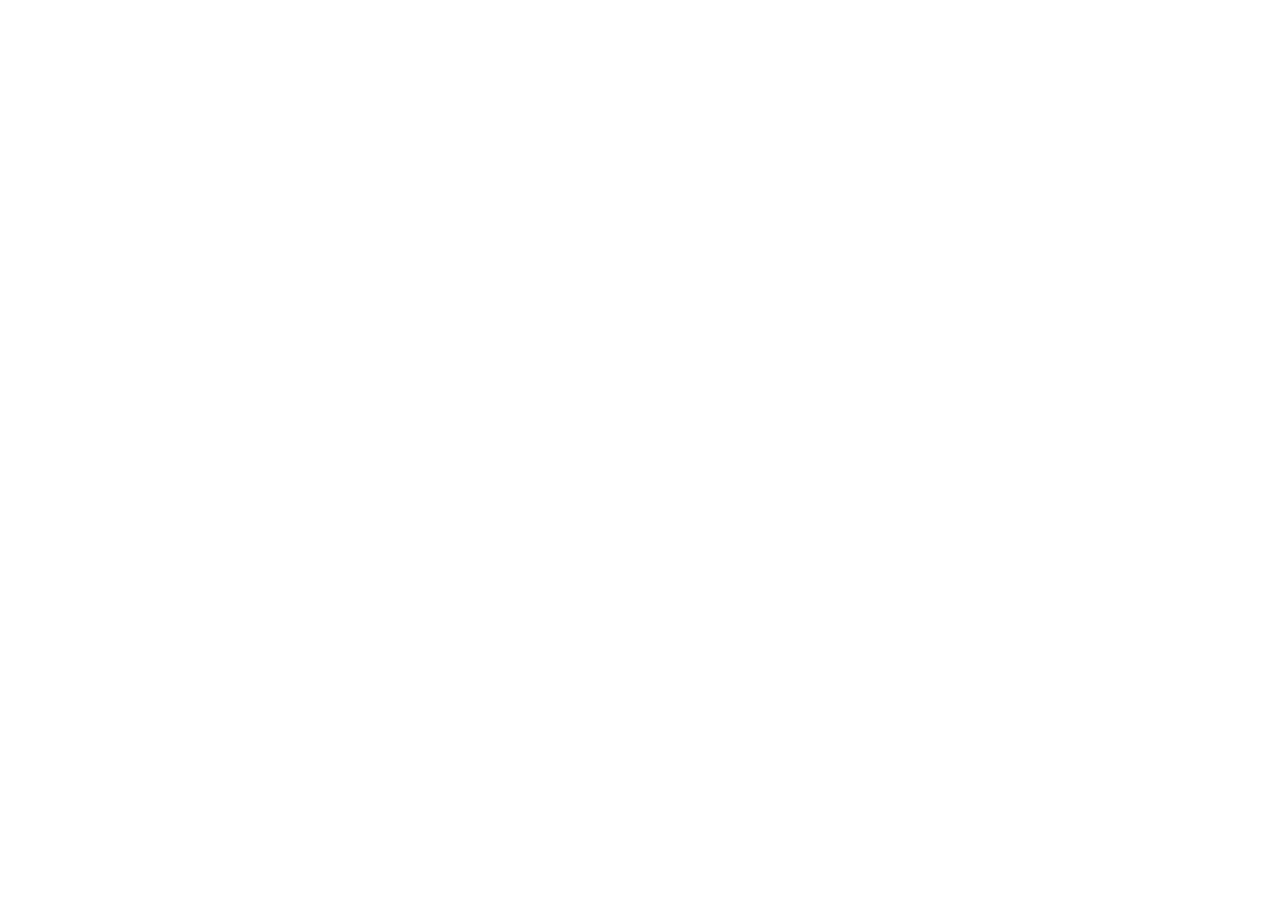
==== index.html @ 0cf8a785 "web completa con menu y carrusel" ====
<!DOCTYPE html>
<html lang="es">

<head>
    <meta charset="UTF-8">
    <title>Mi Negocio</title>
    <link rel="stylesheet" href="/css/styles.css">
</head>

<body>

    <div id="nav"></div>

    <div id="app"></div>

    <div id="footer"></div>

    <script src="/js/app.js"></script>
</body>

</html>
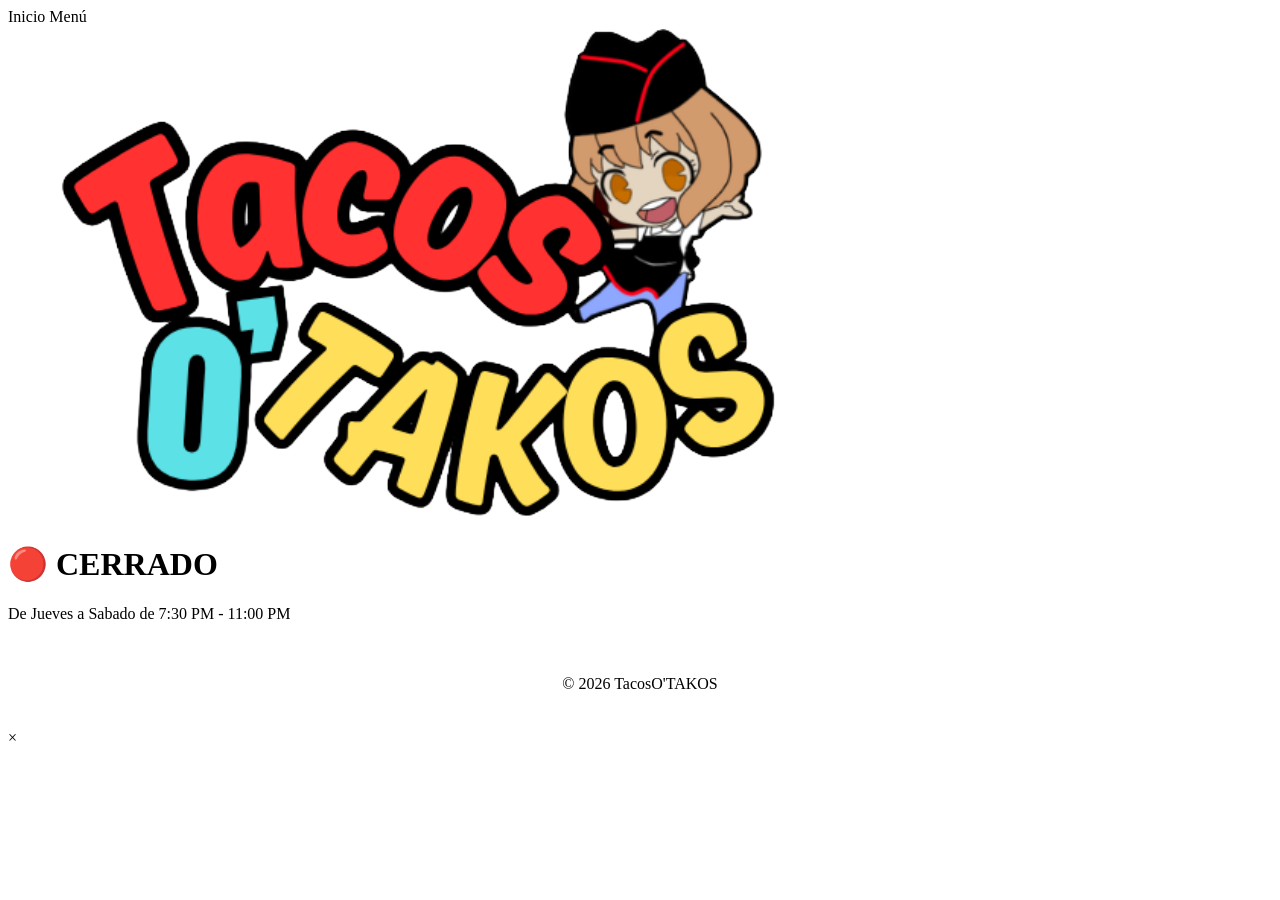
==== commit 6f25d1ec: "web completa" ====
--- a/index.html
+++ b/index.html
@@ -1,21 +1,23 @@
 <!DOCTYPE html>
 <html lang="es">
-
 <head>
-    <meta charset="UTF-8">
-    <title>Mi Negocio</title>
-    <link rel="stylesheet" href="/css/styles.css">
+  <meta charset="UTF-8">
+  <meta name="viewport" content="width=device-width, initial-scale=1.0">
+  <title>TacosOTAKOS</title>
+  <link rel="stylesheet" href="css/styles.css">
 </head>
-
 <body>
 
-    <div id="nav"></div>
+<div id="nav"></div>
+<div id="app"></div>
+<div id="footer"></div>
 
-    <div id="app"></div>
+<!-- Modal -->
+<div id="modal" class="modal">
+  <span onclick="cerrarModal()" class="cerrar">&times;</span>
+  <img id="modal-img">
+</div>
 
-    <div id="footer"></div>
-
-    <script src="/js/app.js"></script>
+<script src="js/app.js"></script>
 </body>
-
 </html>
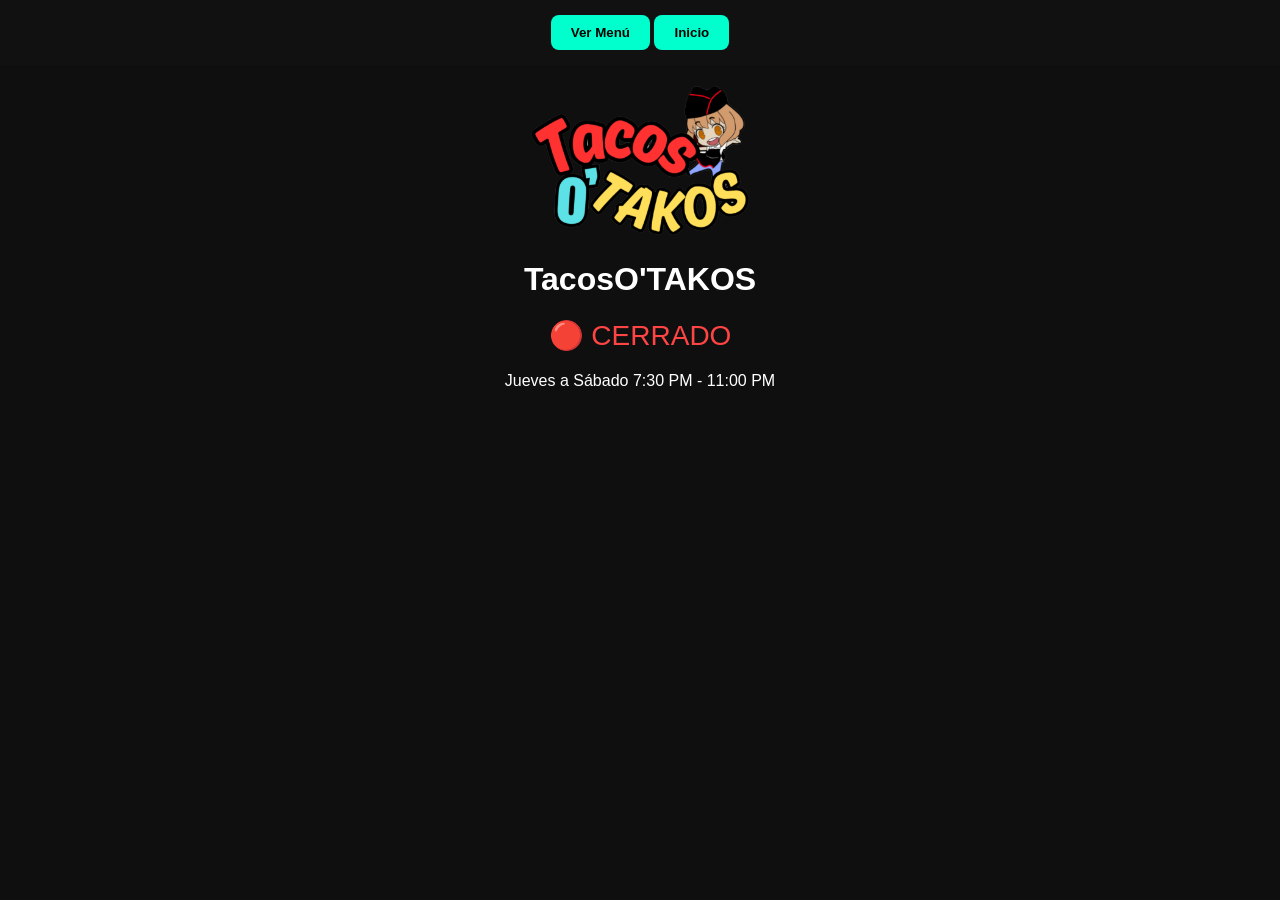
==== commit 13520d45: "reset limpio" ====
--- a/index.html
+++ b/index.html
@@ -1,23 +1,179 @@
 <!DOCTYPE html>
 <html lang="es">
 <head>
-  <meta charset="UTF-8">
-  <meta name="viewport" content="width=device-width, initial-scale=1.0">
-  <title>TacosOTAKOS</title>
-  <link rel="stylesheet" href="css/styles.css">
+<meta charset="UTF-8">
+<meta name="viewport" content="width=device-width, initial-scale=1.0">
+<title>TacosO'TAKOS</title>
+
+<style>
+body {
+  margin: 0;
+  font-family: Arial, sans-serif;
+  background: #0f0f0f;
+  color: white;
+  text-align: center;
+}
+
+/* NAV */
+nav {
+  background: #111;
+  padding: 15px;
+}
+
+button {
+  padding: 10px 20px;
+  border: none;
+  background: #00ffcc;
+  color: black;
+  font-weight: bold;
+  cursor: pointer;
+  border-radius: 8px;
+}
+
+button:hover {
+  background: #00ccaa;
+}
+
+/* LOGO */
+#logo {
+  width: 250px;
+  margin-top: 20px;
+}
+
+/* ESTADO */
+.estado {
+  font-size: 28px;
+  margin: 20px 0;
+}
+
+/* CARRUSEL */
+.carousel {
+  display: flex;
+  overflow-x: auto;
+  gap: 10px;
+  padding: 10px;
+}
+
+.card {
+  min-width: 200px;
+  background: #1a1a1a;
+  padding: 10px;
+  border-radius: 10px;
+}
+
+/* OCULTAR */
+.hidden {
+  display: none;
+}
+</style>
+
 </head>
 <body>
 
-<div id="nav"></div>
-<div id="app"></div>
-<div id="footer"></div>
+<nav>
+  <button onclick="mostrarMenu()">Ver Menú</button>
+  <button onclick="mostrarInicio()">Inicio</button>
+</nav>
 
-<!-- Modal -->
-<div id="modal" class="modal">
-  <span onclick="cerrarModal()" class="cerrar">&times;</span>
-  <img id="modal-img">
+<!-- INICIO -->
+<div id="inicio">
+
+<img id="logo" src="logo.png">
+
+<h1>TacosO'TAKOS</h1>
+
+<div id="estado" class="estado"></div>
+
+<p>Jueves a Sábado 7:30 PM - 11:00 PM</p>
+
 </div>
 
-<script src="js/app.js"></script>
+<!-- MENU -->
+<div id="menu" class="hidden">
+
+<h2>Menú</h2>
+
+<h3>Tacos</h3>
+<div class="carousel">
+  <div class="card">Carnitas</div>
+  <div class="card">Buche</div>
+  <div class="card">Cuero</div>
+  <div class="card">Tripa</div>
+</div>
+
+<h3>Tortas</h3>
+<div class="carousel">
+  <div class="card">Carnitas</div>
+  <div class="card">Buche</div>
+  <div class="card">Cuero</div>
+  <div class="card">Tripa</div>
+</div>
+
+<h3>Gringas</h3>
+<div class="carousel">
+  <div class="card">Chica - Carnitas</div>
+  <div class="card">Grande - Carnitas</div>
+  <div class="card">Chica - Buche</div>
+  <div class="card">Grande - Buche</div>
+</div>
+
+<h3>Promoción</h3>
+<div class="carousel">
+  <div class="card">10 x $100 Pastor</div>
+</div>
+
+</div>
+
+<script>
+
+// navegación
+function mostrarMenu() {
+  document.getElementById("inicio").classList.add("hidden");
+  document.getElementById("menu").classList.remove("hidden");
+}
+
+function mostrarInicio() {
+  document.getElementById("menu").classList.add("hidden");
+  document.getElementById("inicio").classList.remove("hidden");
+}
+
+// estado automático
+function actualizarEstado() {
+
+  const ahora = new Date();
+
+  const dia = ahora.getDay(); // 0 domingo
+  const hora = ahora.getHours();
+  const minutos = ahora.getMinutes();
+
+  const minutosActual = hora * 60 + minutos;
+
+  const apertura = 19 * 60 + 30; // 7:30 PM
+  const cierre = 23 * 60; // 11:00 PM
+
+  const diasValidos = [4,5,6]; // jueves, viernes, sábado
+
+  const estadoEl = document.getElementById("estado");
+
+  if (diasValidos.includes(dia) &&
+      minutosActual >= apertura &&
+      minutosActual < cierre) {
+
+    estadoEl.innerHTML = "🟢 ABIERTO";
+    estadoEl.style.color = "#00ff88";
+
+  } else {
+
+    estadoEl.innerHTML = "🔴 CERRADO";
+    estadoEl.style.color = "#ff4444";
+
+  }
+}
+
+// iniciar
+actualizarEstado();
+
+</script>
+
 </body>
 </html>
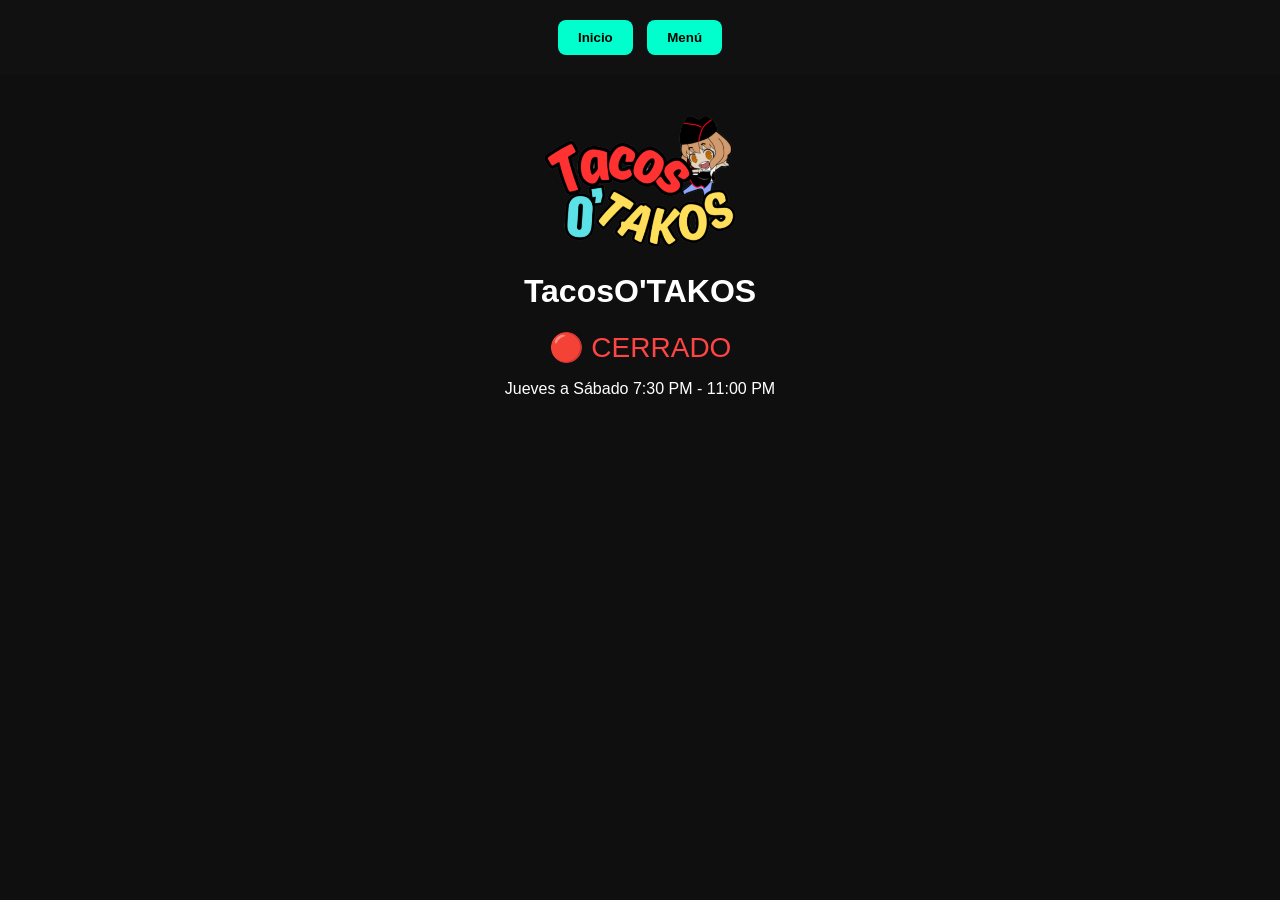
==== commit 2a316272: "version pro con animaciones" ====
--- a/index.html
+++ b/index.html
@@ -11,16 +11,19 @@
   font-family: Arial, sans-serif;
   background: #0f0f0f;
   color: white;
-  text-align: center;
 }
 
 /* NAV */
 nav {
   background: #111;
   padding: 15px;
+  text-align: center;
+  position: sticky;
+  top: 0;
 }
 
 button {
+  margin: 5px;
   padding: 10px 20px;
   border: none;
   background: #00ffcc;
@@ -28,40 +31,101 @@
   font-weight: bold;
   cursor: pointer;
   border-radius: 8px;
+  transition: 0.3s;
 }
 
 button:hover {
   background: #00ccaa;
+  transform: scale(1.05);
 }
 
 /* LOGO */
 #logo {
-  width: 250px;
+  width: 220px;
   margin-top: 20px;
 }
 
 /* ESTADO */
 .estado {
   font-size: 28px;
-  margin: 20px 0;
+  margin: 15px 0;
+}
+
+/* CONTENEDOR */
+.container {
+  padding: 20px;
+  text-align: center;
 }
 
 /* CARRUSEL */
 .carousel {
   display: flex;
   overflow-x: auto;
-  gap: 10px;
+  gap: 15px;
   padding: 10px;
+  scroll-snap-type: x mandatory;
 }
 
 .card {
   min-width: 200px;
   background: #1a1a1a;
+  border-radius: 12px;
   padding: 10px;
+  transition: 0.3s;
+  scroll-snap-align: start;
+}
+
+.card:hover {
+  transform: scale(1.05);
+}
+
+.card img {
+  width: 100%;
   border-radius: 10px;
-}
-
-/* OCULTAR */
+  cursor: pointer;
+}
+
+.card p {
+  margin-top: 8px;
+}
+
+/* MODAL */
+.modal {
+  display: none;
+  position: fixed;
+  z-index: 100;
+  background: rgba(0,0,0,0.9);
+  width: 100%;
+  height: 100%;
+  top: 0;
+  left: 0;
+}
+
+.modal img {
+  display: block;
+  margin: 5% auto;
+  max-width: 90%;
+}
+
+.cerrar {
+  position: absolute;
+  top: 20px;
+  right: 40px;
+  font-size: 40px;
+  cursor: pointer;
+}
+
+/* ANIMACIONES */
+.fade {
+  animation: fadeIn 0.5s ease;
+}
+
+@keyframes fadeIn {
+  from {opacity: 0;}
+  to {opacity: 1;}
+}
+
+/* OCULTO */
 .hidden {
   display: none;
 }
@@ -71,12 +135,12 @@
 <body>
 
 <nav>
-  <button onclick="mostrarMenu()">Ver Menú</button>
   <button onclick="mostrarInicio()">Inicio</button>
+  <button onclick="mostrarMenu()">Menú</button>
 </nav>
 
 <!-- INICIO -->
-<div id="inicio">
+<div id="inicio" class="container fade">
 
 <img id="logo" src="logo.png">
 
@@ -89,39 +153,68 @@
 </div>
 
 <!-- MENU -->
-<div id="menu" class="hidden">
+<div id="menu" class="container hidden">
 
 <h2>Menú</h2>
 
 <h3>Tacos</h3>
 <div class="carousel">
-  <div class="card">Carnitas</div>
-  <div class="card">Buche</div>
-  <div class="card">Cuero</div>
-  <div class="card">Tripa</div>
+  <div class="card">
+    <img src="https://via.placeholder.com/300" onclick="abrirModal(this.src)">
+    <p>Carnitas</p>
+  </div>
+  <div class="card">
+    <img src="https://via.placeholder.com/300" onclick="abrirModal(this.src)">
+    <p>Buche</p>
+  </div>
+  <div class="card">
+    <img src="https://via.placeholder.com/300" onclick="abrirModal(this.src)">
+    <p>Cuero</p>
+  </div>
+  <div class="card">
+    <img src="https://via.placeholder.com/300" onclick="abrirModal(this.src)">
+    <p>Tripa</p>
+  </div>
 </div>
 
 <h3>Tortas</h3>
 <div class="carousel">
-  <div class="card">Carnitas</div>
-  <div class="card">Buche</div>
-  <div class="card">Cuero</div>
-  <div class="card">Tripa</div>
+  <div class="card">
+    <img src="https://via.placeholder.com/300" onclick="abrirModal(this.src)">
+    <p>Carnitas</p>
+  </div>
+  <div class="card">
+    <img src="https://via.placeholder.com/300" onclick="abrirModal(this.src)">
+    <p>Buche</p>
+  </div>
 </div>
 
 <h3>Gringas</h3>
 <div class="carousel">
-  <div class="card">Chica - Carnitas</div>
-  <div class="card">Grande - Carnitas</div>
-  <div class="card">Chica - Buche</div>
-  <div class="card">Grande - Buche</div>
+  <div class="card">
+    <img src="https://via.placeholder.com/300" onclick="abrirModal(this.src)">
+    <p>Chica</p>
+  </div>
+  <div class="card">
+    <img src="https://via.placeholder.com/300" onclick="abrirModal(this.src)">
+    <p>Grande</p>
+  </div>
 </div>
 
 <h3>Promoción</h3>
 <div class="carousel">
-  <div class="card">10 x $100 Pastor</div>
-</div>
-
+  <div class="card">
+    <img src="https://via.placeholder.com/300" onclick="abrirModal(this.src)">
+    <p>10 x $100 Pastor</p>
+  </div>
+</div>
+
+</div>
+
+<!-- MODAL -->
+<div id="modal" class="modal" onclick="cerrarModal()">
+  <span class="cerrar">&times;</span>
+  <img id="modal-img">
 </div>
 
 <script>
@@ -137,40 +230,40 @@
   document.getElementById("inicio").classList.remove("hidden");
 }
 
+// modal
+function abrirModal(src) {
+  document.getElementById("modal").style.display = "block";
+  document.getElementById("modal-img").src = src;
+}
+
+function cerrarModal() {
+  document.getElementById("modal").style.display = "none";
+}
+
 // estado automático
 function actualizarEstado() {
 
   const ahora = new Date();
-
-  const dia = ahora.getDay(); // 0 domingo
-  const hora = ahora.getHours();
-  const minutos = ahora.getMinutes();
-
-  const minutosActual = hora * 60 + minutos;
-
-  const apertura = 19 * 60 + 30; // 7:30 PM
-  const cierre = 23 * 60; // 11:00 PM
-
-  const diasValidos = [4,5,6]; // jueves, viernes, sábado
+  const dia = ahora.getDay();
+
+  const minutos = ahora.getHours() * 60 + ahora.getMinutes();
+
+  const apertura = 19 * 60 + 30;
+  const cierre = 23 * 60;
+
+  const dias = [4,5,6]; // jueves viernes sábado
 
   const estadoEl = document.getElementById("estado");
 
-  if (diasValidos.includes(dia) &&
-      minutosActual >= apertura &&
-      minutosActual < cierre) {
-
+  if (dias.includes(dia) && minutos >= apertura && minutos < cierre) {
     estadoEl.innerHTML = "🟢 ABIERTO";
     estadoEl.style.color = "#00ff88";
-
   } else {
-
     estadoEl.innerHTML = "🔴 CERRADO";
     estadoEl.style.color = "#ff4444";
-
   }
 }
 
-// iniciar
 actualizarEstado();
 
 </script>
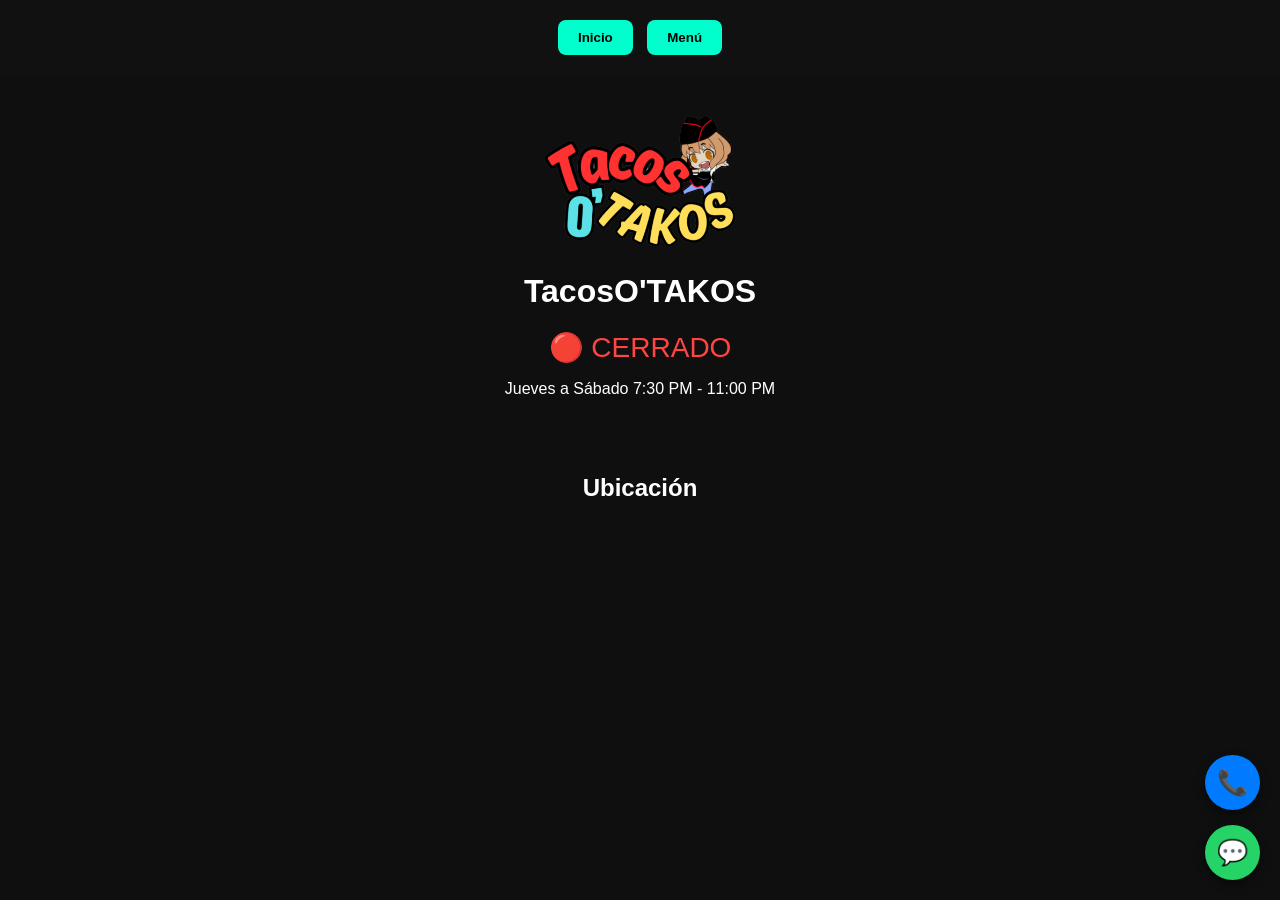
==== commit 96773cd6: "final profesional" ====
--- a/index.html
+++ b/index.html
@@ -39,6 +39,12 @@
   transform: scale(1.05);
 }
 
+/* CONTENEDOR */
+.container {
+  padding: 20px;
+  text-align: center;
+}
+
 /* LOGO */
 #logo {
   width: 220px;
@@ -51,28 +57,24 @@
   margin: 15px 0;
 }
 
-/* CONTENEDOR */
-.container {
-  padding: 20px;
-  text-align: center;
-}
-
-/* CARRUSEL */
+/* CARRUSEL CENTRADO */
 .carousel {
   display: flex;
   overflow-x: auto;
   gap: 15px;
-  padding: 10px;
+  padding: 20px;
+  justify-content: center;
   scroll-snap-type: x mandatory;
 }
 
 .card {
   min-width: 200px;
+  max-width: 200px;
   background: #1a1a1a;
   border-radius: 12px;
   padding: 10px;
   transition: 0.3s;
-  scroll-snap-align: start;
+  scroll-snap-align: center;
 }
 
 .card:hover {
@@ -87,6 +89,12 @@
 
 .card p {
   margin-top: 8px;
+}
+
+/* TITULOS */
+h3 {
+  text-align: center;
+  margin-top: 30px;
 }
 
 /* MODAL */
@@ -115,7 +123,39 @@
   cursor: pointer;
 }
 
-/* ANIMACIONES */
+/* BOTONES FLOTANTES */
+.btn-float {
+  position: fixed;
+  right: 20px;
+  width: 55px;
+  height: 55px;
+  border-radius: 50%;
+  display: flex;
+  justify-content: center;
+  align-items: center;
+  font-size: 25px;
+  color: white;
+  text-decoration: none;
+  box-shadow: 0 4px 10px rgba(0,0,0,0.5);
+  z-index: 999;
+  transition: 0.3s;
+}
+
+.btn-float:hover {
+  transform: scale(1.1);
+}
+
+.whatsapp {
+  bottom: 20px;
+  background: #25D366;
+}
+
+.telefono {
+  bottom: 90px;
+  background: #007bff;
+}
+
+/* ANIMACION */
 .fade {
   animation: fadeIn 0.5s ease;
 }
@@ -130,8 +170,8 @@
   display: none;
 }
 </style>
-
 </head>
+
 <body>
 
 <nav>
@@ -160,55 +200,51 @@
 <h3>Tacos</h3>
 <div class="carousel">
   <div class="card">
-    <img src="https://via.placeholder.com/300" onclick="abrirModal(this.src)">
+    <img src="imagen.png" onclick="abrirModal(this.src)">
     <p>Carnitas</p>
   </div>
   <div class="card">
-    <img src="https://via.placeholder.com/300" onclick="abrirModal(this.src)">
+    <img src="imagen.png" onclick="abrirModal(this.src)">
     <p>Buche</p>
   </div>
   <div class="card">
-    <img src="https://via.placeholder.com/300" onclick="abrirModal(this.src)">
+    <img src="imagen.png" onclick="abrirModal(this.src)">
     <p>Cuero</p>
   </div>
   <div class="card">
-    <img src="https://via.placeholder.com/300" onclick="abrirModal(this.src)">
+    <img src="imagen.png" onclick="abrirModal(this.src)">
     <p>Tripa</p>
   </div>
 </div>
 
 <h3>Tortas</h3>
 <div class="carousel">
-  <div class="card">
-    <img src="https://via.placeholder.com/300" onclick="abrirModal(this.src)">
-    <p>Carnitas</p>
-  </div>
-  <div class="card">
-    <img src="https://via.placeholder.com/300" onclick="abrirModal(this.src)">
-    <p>Buche</p>
-  </div>
+  <div class="card"><img src="imagen.png" onclick="abrirModal(this.src)"><p>Carnitas</p></div>
+  <div class="card"><img src="imagen.png" onclick="abrirModal(this.src)"><p>Buche</p></div>
+  <div class="card"><img src="imagen.png" onclick="abrirModal(this.src)"><p>Cuero</p></div>
+  <div class="card"><img src="imagen.png" onclick="abrirModal(this.src)"><p>Tripa</p></div>
 </div>
 
 <h3>Gringas</h3>
 <div class="carousel">
-  <div class="card">
-    <img src="https://via.placeholder.com/300" onclick="abrirModal(this.src)">
-    <p>Chica</p>
-  </div>
-  <div class="card">
-    <img src="https://via.placeholder.com/300" onclick="abrirModal(this.src)">
-    <p>Grande</p>
-  </div>
+  <div class="card"><img src="imagen.png" onclick="abrirModal(this.src)"><p>Chica</p></div>
+  <div class="card"><img src="imagen.png" onclick="abrirModal(this.src)"><p>Grande</p></div>
 </div>
 
 <h3>Promoción</h3>
 <div class="carousel">
-  <div class="card">
-    <img src="https://via.placeholder.com/300" onclick="abrirModal(this.src)">
-    <p>10 x $100 Pastor</p>
-  </div>
-</div>
-
+  <div class="card"><img src="imagen.png" onclick="abrirModal(this.src)"><p>10 x $100 Pastor</p></div>
+</div>
+
+</div>
+
+<!-- MAPA -->
+<div class="container">
+<h2>Ubicación</h2>
+<iframe src="https://www.google.com/maps?q=Nogales,Sonora&output=embed"
+width="100%" height="300"
+style="border:0; border-radius:10px;">
+</iframe>
 </div>
 
 <!-- MODAL -->
@@ -217,6 +253,10 @@
   <img id="modal-img">
 </div>
 
+<!-- BOTONES -->
+<a href="tel:6311234567" class="btn-float telefono">📞</a>
+<a href="https://wa.me/526311234567" target="_blank" class="btn-float whatsapp">💬</a>
+
 <script>
 
 // navegación
@@ -245,13 +285,12 @@
 
   const ahora = new Date();
   const dia = ahora.getDay();
-
-  const minutos = ahora.getHours() * 60 + ahora.getMinutes();
-
-  const apertura = 19 * 60 + 30;
-  const cierre = 23 * 60;
-
-  const dias = [4,5,6]; // jueves viernes sábado
+  const minutos = ahora.getHours()*60 + ahora.getMinutes();
+
+  const apertura = 19*60 + 30;
+  const cierre = 23*60;
+
+  const dias = [4,5,6];
 
   const estadoEl = document.getElementById("estado");
 
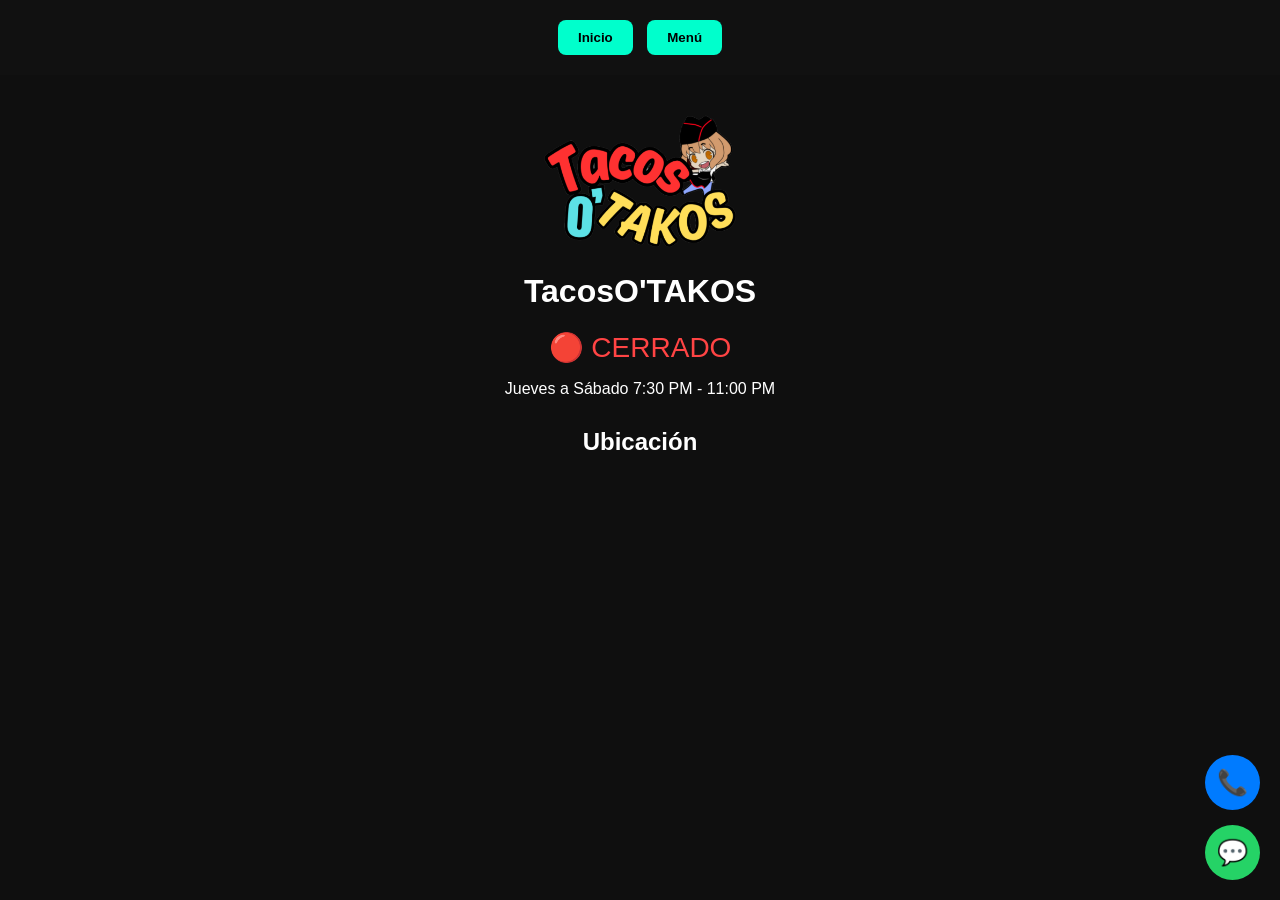
==== commit bc0401a9: "final profesional3" ====
--- a/index.html
+++ b/index.html
@@ -1,311 +1,341 @@
 <!DOCTYPE html>
 <html lang="es">
+
 <head>
-<meta charset="UTF-8">
-<meta name="viewport" content="width=device-width, initial-scale=1.0">
-<title>TacosO'TAKOS</title>
-
-<style>
-body {
-  margin: 0;
-  font-family: Arial, sans-serif;
-  background: #0f0f0f;
-  color: white;
-}
-
-/* NAV */
-nav {
-  background: #111;
-  padding: 15px;
-  text-align: center;
-  position: sticky;
-  top: 0;
-}
-
-button {
-  margin: 5px;
-  padding: 10px 20px;
-  border: none;
-  background: #00ffcc;
-  color: black;
-  font-weight: bold;
-  cursor: pointer;
-  border-radius: 8px;
-  transition: 0.3s;
-}
-
-button:hover {
-  background: #00ccaa;
-  transform: scale(1.05);
-}
-
-/* CONTENEDOR */
-.container {
-  padding: 20px;
-  text-align: center;
-}
-
-/* LOGO */
-#logo {
-  width: 220px;
-  margin-top: 20px;
-}
-
-/* ESTADO */
-.estado {
-  font-size: 28px;
-  margin: 15px 0;
-}
-
-/* CARRUSEL CENTRADO */
-.carousel {
-  display: flex;
-  overflow-x: auto;
-  gap: 15px;
-  padding: 20px;
-  justify-content: center;
-  scroll-snap-type: x mandatory;
-}
-
-.card {
-  min-width: 200px;
-  max-width: 200px;
-  background: #1a1a1a;
-  border-radius: 12px;
-  padding: 10px;
-  transition: 0.3s;
-  scroll-snap-align: center;
-}
-
-.card:hover {
-  transform: scale(1.05);
-}
-
-.card img {
-  width: 100%;
-  border-radius: 10px;
-  cursor: pointer;
-}
-
-.card p {
-  margin-top: 8px;
-}
-
-/* TITULOS */
-h3 {
-  text-align: center;
-  margin-top: 30px;
-}
-
-/* MODAL */
-.modal {
-  display: none;
-  position: fixed;
-  z-index: 100;
-  background: rgba(0,0,0,0.9);
-  width: 100%;
-  height: 100%;
-  top: 0;
-  left: 0;
-}
-
-.modal img {
-  display: block;
-  margin: 5% auto;
-  max-width: 90%;
-}
-
-.cerrar {
-  position: absolute;
-  top: 20px;
-  right: 40px;
-  font-size: 40px;
-  cursor: pointer;
-}
-
-/* BOTONES FLOTANTES */
-.btn-float {
-  position: fixed;
-  right: 20px;
-  width: 55px;
-  height: 55px;
-  border-radius: 50%;
-  display: flex;
-  justify-content: center;
-  align-items: center;
-  font-size: 25px;
-  color: white;
-  text-decoration: none;
-  box-shadow: 0 4px 10px rgba(0,0,0,0.5);
-  z-index: 999;
-  transition: 0.3s;
-}
-
-.btn-float:hover {
-  transform: scale(1.1);
-}
-
-.whatsapp {
-  bottom: 20px;
-  background: #25D366;
-}
-
-.telefono {
-  bottom: 90px;
-  background: #007bff;
-}
-
-/* ANIMACION */
-.fade {
-  animation: fadeIn 0.5s ease;
-}
-
-@keyframes fadeIn {
-  from {opacity: 0;}
-  to {opacity: 1;}
-}
-
-/* OCULTO */
-.hidden {
-  display: none;
-}
-</style>
+    <meta charset="UTF-8">
+    <meta name="viewport" content="width=device-width, initial-scale=1.0">
+    <title>TacosO'TAKOS</title>
+
+    <style>
+        body {
+            margin: 0;
+            font-family: Arial, sans-serif;
+            background: #0f0f0f;
+            color: white;
+        }
+
+        /* NAV */
+        nav {
+            background: #111;
+            padding: 15px;
+            text-align: center;
+            position: sticky;
+            top: 0;
+        }
+
+        button {
+            margin: 5px;
+            padding: 10px 20px;
+            border: none;
+            background: #00ffcc;
+            color: black;
+            font-weight: bold;
+            cursor: pointer;
+            border-radius: 8px;
+            transition: 0.3s;
+        }
+
+        button:hover {
+            background: #00ccaa;
+            transform: scale(1.05);
+        }
+
+        /* CONTENEDOR */
+        .container {
+            padding: 20px;
+            text-align: center;
+        }
+
+        /* LOGO */
+        #logo {
+            width: 220px;
+            margin-top: 20px;
+        }
+
+        /* ESTADO */
+        .estado {
+            font-size: 28px;
+            margin: 15px 0;
+        }
+
+        /* CARRUSEL */
+        .carousel {
+            display: flex;
+            overflow-x: auto;
+            gap: 15px;
+            padding: 20px;
+            justify-content: center;
+            scroll-snap-type: x mandatory;
+        }
+
+        /* CARD */
+        .card {
+            min-width: 200px;
+            max-width: 200px;
+            background: #1a1a1a;
+            border-radius: 12px;
+            padding: 10px;
+            scroll-snap-align: center;
+
+            transition: transform 0.3s ease, box-shadow 0.3s ease;
+            opacity: 0;
+            transform: translateY(20px);
+        }
+
+        .card.visible {
+            opacity: 1;
+            transform: translateY(0);
+        }
+
+        .card:hover {
+            transform: scale(1.07);
+            box-shadow: 0 10px 20px rgba(0, 255, 200, 0.2);
+        }
+
+        .card img {
+            width: 100%;
+            border-radius: 10px;
+            cursor: pointer;
+        }
+
+        .card p {
+            margin: 5px 0;
+        }
+
+        /* PRECIO */
+        .precio {
+            color: #00ffcc;
+            font-weight: bold;
+        }
+
+        /* TITULOS */
+        h3 {
+            text-align: center;
+            margin-top: 30px;
+        }
+
+        /* MODAL */
+        .modal {
+            display: none;
+            position: fixed;
+            z-index: 100;
+            background: rgba(0, 0, 0, 0.9);
+            width: 100%;
+            height: 100%;
+            top: 0;
+        }
+
+        .modal img {
+            display: block;
+            margin: 5% auto;
+            max-width: 90%;
+        }
+
+        .cerrar {
+            position: absolute;
+            top: 20px;
+            right: 40px;
+            font-size: 40px;
+            cursor: pointer;
+        }
+
+        /* BOTONES */
+        .btn-float {
+            position: fixed;
+            right: 20px;
+            width: 55px;
+            height: 55px;
+            border-radius: 50%;
+            display: flex;
+            justify-content: center;
+            align-items: center;
+            font-size: 25px;
+            color: white;
+            text-decoration: none;
+            z-index: 999;
+            transition: 0.3s;
+        }
+
+        .whatsapp {
+            bottom: 20px;
+            background: #25D366;
+        }
+
+        .telefono {
+            bottom: 90px;
+            background: #007bff;
+        }
+
+        .btn-float:hover {
+            transform: scale(1.1);
+        }
+
+        /* OCULTO */
+        .hidden {
+            display: none;
+        }
+    </style>
 </head>
 
 <body>
 
-<nav>
-  <button onclick="mostrarInicio()">Inicio</button>
-  <button onclick="mostrarMenu()">Menú</button>
-</nav>
-
-<!-- INICIO -->
-<div id="inicio" class="container fade">
-
-<img id="logo" src="logo.png">
-
-<h1>TacosO'TAKOS</h1>
-
-<div id="estado" class="estado"></div>
-
-<p>Jueves a Sábado 7:30 PM - 11:00 PM</p>
-
-</div>
-
-<!-- MENU -->
-<div id="menu" class="container hidden">
-
-<h2>Menú</h2>
-
-<h3>Tacos</h3>
-<div class="carousel">
-  <div class="card">
-    <img src="imagen.png" onclick="abrirModal(this.src)">
-    <p>Carnitas</p>
-  </div>
-  <div class="card">
-    <img src="imagen.png" onclick="abrirModal(this.src)">
-    <p>Buche</p>
-  </div>
-  <div class="card">
-    <img src="imagen.png" onclick="abrirModal(this.src)">
-    <p>Cuero</p>
-  </div>
-  <div class="card">
-    <img src="imagen.png" onclick="abrirModal(this.src)">
-    <p>Tripa</p>
-  </div>
-</div>
-
-<h3>Tortas</h3>
-<div class="carousel">
-  <div class="card"><img src="imagen.png" onclick="abrirModal(this.src)"><p>Carnitas</p></div>
-  <div class="card"><img src="imagen.png" onclick="abrirModal(this.src)"><p>Buche</p></div>
-  <div class="card"><img src="imagen.png" onclick="abrirModal(this.src)"><p>Cuero</p></div>
-  <div class="card"><img src="imagen.png" onclick="abrirModal(this.src)"><p>Tripa</p></div>
-</div>
-
-<h3>Gringas</h3>
-<div class="carousel">
-  <div class="card"><img src="imagen.png" onclick="abrirModal(this.src)"><p>Chica</p></div>
-  <div class="card"><img src="imagen.png" onclick="abrirModal(this.src)"><p>Grande</p></div>
-</div>
-
-<h3>Promoción</h3>
-<div class="carousel">
-  <div class="card"><img src="imagen.png" onclick="abrirModal(this.src)"><p>10 x $100 Pastor</p></div>
-</div>
-
-</div>
-
-<!-- MAPA -->
-<div class="container">
-<h2>Ubicación</h2>
-<iframe src="https://www.google.com/maps?q=Nogales,Sonora&output=embed"
-width="100%" height="300"
-style="border:0; border-radius:10px;">
-</iframe>
-</div>
-
-<!-- MODAL -->
-<div id="modal" class="modal" onclick="cerrarModal()">
-  <span class="cerrar">&times;</span>
-  <img id="modal-img">
-</div>
-
-<!-- BOTONES -->
-<a href="tel:6311234567" class="btn-float telefono">📞</a>
-<a href="https://wa.me/526311234567" target="_blank" class="btn-float whatsapp">💬</a>
-
-<script>
-
-// navegación
-function mostrarMenu() {
-  document.getElementById("inicio").classList.add("hidden");
-  document.getElementById("menu").classList.remove("hidden");
-}
-
-function mostrarInicio() {
-  document.getElementById("menu").classList.add("hidden");
-  document.getElementById("inicio").classList.remove("hidden");
-}
-
-// modal
-function abrirModal(src) {
-  document.getElementById("modal").style.display = "block";
-  document.getElementById("modal-img").src = src;
-}
-
-function cerrarModal() {
-  document.getElementById("modal").style.display = "none";
-}
-
-// estado automático
-function actualizarEstado() {
-
-  const ahora = new Date();
-  const dia = ahora.getDay();
-  const minutos = ahora.getHours()*60 + ahora.getMinutes();
-
-  const apertura = 19*60 + 30;
-  const cierre = 23*60;
-
-  const dias = [4,5,6];
-
-  const estadoEl = document.getElementById("estado");
-
-  if (dias.includes(dia) && minutos >= apertura && minutos < cierre) {
-    estadoEl.innerHTML = "🟢 ABIERTO";
-    estadoEl.style.color = "#00ff88";
-  } else {
-    estadoEl.innerHTML = "🔴 CERRADO";
-    estadoEl.style.color = "#ff4444";
-  }
-}
-
-actualizarEstado();
-
-</script>
+    <nav>
+        <button onclick="mostrarInicio()">Inicio</button>
+        <button onclick="mostrarMenu()">Menú</button>
+    </nav>
+
+    <!-- INICIO -->
+    <div id="inicio" class="container">
+
+        <img id="logo" src="logo.png">
+        <h1>TacosO'TAKOS</h1>
+
+        <div id="estado" class="estado"></div>
+
+        <p>Jueves a Sábado 7:30 PM - 11:00 PM</p>
+
+        <div style="margin-top:30px;">
+            <h2>Ubicación</h2>
+            <iframe src="https://www.google.com/maps?q=Nogales,Sonora&output=embed" width="100%" height="300"
+                style="border:0; border-radius:10px;"></iframe>
+        </div>
+
+    </div>
+
+    <!-- MENU -->
+    <div id="menu" class="container hidden">
+
+        <h2>Menú</h2>
+
+        <h3>Tacos</h3>
+        <div class="carousel">
+            <div class="card"><img src="imagen.png" onclick="abrirModal(this.src)">
+                <p>Carnitas</p>
+                <p class="precio">$25</p>
+            </div>
+            <div class="card"><img src="imagen.png" onclick="abrirModal(this.src)">
+                <p>Buche</p>
+                <p class="precio">$25</p>
+            </div>
+            <div class="card"><img src="imagen.png" onclick="abrirModal(this.src)">
+                <p>Cuero</p>
+                <p class="precio">$25</p>
+            </div>
+            <div class="card"><img src="imagen.png" onclick="abrirModal(this.src)">
+                <p>Tripa</p>
+                <p class="precio">$25</p>
+            </div>
+        </div>
+
+        <h3>Tortas</h3>
+        <div class="carousel">
+            <div class="card"><img src="imagen.png">
+                <p>Carnitas</p>
+                <p class="precio">$60</p>
+            </div>
+            <div class="card"><img src="imagen.png">
+                <p>Buche</p>
+                <p class="precio">$60</p>
+            </div>
+            <div class="card"><img src="imagen.png">
+                <p>Cuerito</p>
+                <p class="precio">$60</p>
+            </div>
+            <div class="card"><img src="imagen.png">
+                <p>Tripas</p>
+                <p class="precio">$60</p>
+            </div>
+        </div>
+
+        <h3>Gringas</h3>
+        <div class="carousel">
+            <div class="card"><img src="imagen.png">
+                <p>Chica</p>
+                <p class="precio">$40</p>
+            </div>
+            <div class="card"><img src="imagen.png">
+                <p>Grande</p>
+                <p class="precio">$70</p>
+            </div>
+        </div>
+
+        <h3>Promoción</h3>
+        <div class="carousel">
+            <div class="card"><img src="imagen.png">
+                <p>10 x $100 Pastor</p>
+            </div>
+        </div>
+
+    </div>
+
+    <!-- MODAL -->
+    <div id="modal" class="modal" onclick="cerrarModal()">
+        <span class="cerrar">&times;</span>
+        <img id="modal-img">
+    </div>
+
+    <a href="tel:6311234567" class="btn-float telefono">📞</a>
+    <a href="https://wa.me/526311234567" class="btn-float whatsapp">💬</a>
+
+    <script>
+
+        // navegación
+        function mostrarMenu() {
+            document.getElementById("inicio").classList.add("hidden");
+            document.getElementById("menu").classList.remove("hidden");
+            animarCards();
+        }
+
+        function mostrarInicio() {
+            document.getElementById("menu").classList.add("hidden");
+            document.getElementById("inicio").classList.remove("hidden");
+        }
+
+        // modal
+        function abrirModal(src) {
+            document.getElementById("modal").style.display = "block";
+            document.getElementById("modal-img").src = src;
+        }
+
+        function cerrarModal() {
+            document.getElementById("modal").style.display = "none";
+        }
+
+        // estado
+        function actualizarEstado() {
+            const ahora = new Date();
+            const dia = ahora.getDay();
+            const minutos = ahora.getHours() * 60 + ahora.getMinutes();
+
+            const apertura = 19 * 60 + 30;
+            const cierre = 23 * 60;
+            const dias = [4, 5, 6];
+
+            const estadoEl = document.getElementById("estado");
+
+            if (dias.includes(dia) && minutos >= apertura && minutos < cierre) {
+                estadoEl.innerHTML = "🟢 ABIERTO";
+                estadoEl.style.color = "#00ff88";
+            } else {
+                estadoEl.innerHTML = "🔴 CERRADO";
+                estadoEl.style.color = "#ff4444";
+            }
+        }
+
+        // animación cards
+        function animarCards() {
+            const cards = document.querySelectorAll(".card");
+            cards.forEach((card, i) => {
+                setTimeout(() => {
+                    card.classList.add("visible");
+                }, i * 100);
+            });
+        }
+
+        actualizarEstado();
+
+    </script>
 
 </body>
+
 </html>
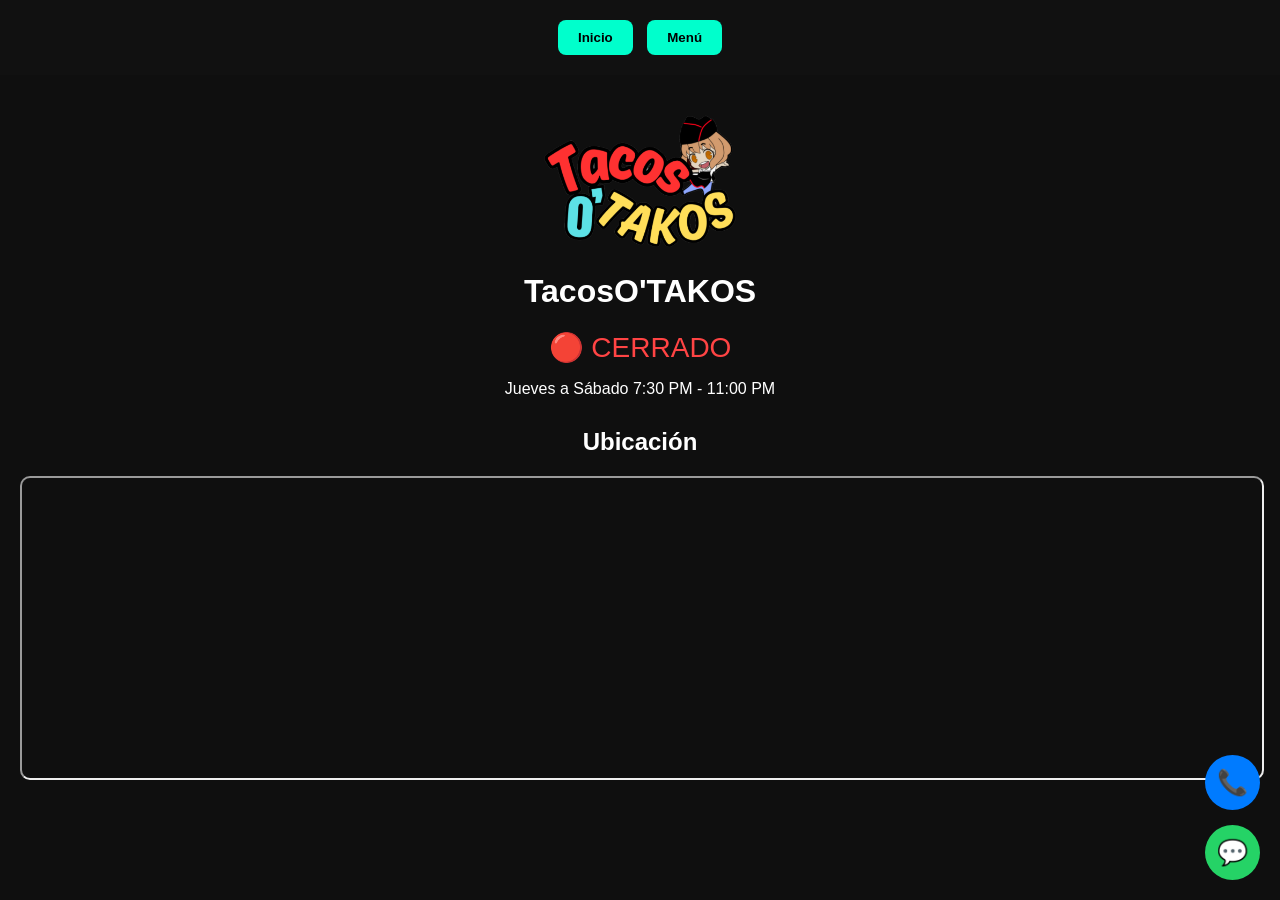
==== commit 8fd7e103: "final profesional3" ====
--- a/index.html
+++ b/index.html
@@ -1,341 +1,265 @@
 <!DOCTYPE html>
 <html lang="es">
-
 <head>
-    <meta charset="UTF-8">
-    <meta name="viewport" content="width=device-width, initial-scale=1.0">
-    <title>TacosO'TAKOS</title>
-
-    <style>
-        body {
-            margin: 0;
-            font-family: Arial, sans-serif;
-            background: #0f0f0f;
-            color: white;
-        }
-
-        /* NAV */
-        nav {
-            background: #111;
-            padding: 15px;
-            text-align: center;
-            position: sticky;
-            top: 0;
-        }
-
-        button {
-            margin: 5px;
-            padding: 10px 20px;
-            border: none;
-            background: #00ffcc;
-            color: black;
-            font-weight: bold;
-            cursor: pointer;
-            border-radius: 8px;
-            transition: 0.3s;
-        }
-
-        button:hover {
-            background: #00ccaa;
-            transform: scale(1.05);
-        }
-
-        /* CONTENEDOR */
-        .container {
-            padding: 20px;
-            text-align: center;
-        }
-
-        /* LOGO */
-        #logo {
-            width: 220px;
-            margin-top: 20px;
-        }
-
-        /* ESTADO */
-        .estado {
-            font-size: 28px;
-            margin: 15px 0;
-        }
-
-        /* CARRUSEL */
-        .carousel {
-            display: flex;
-            overflow-x: auto;
-            gap: 15px;
-            padding: 20px;
-            justify-content: center;
-            scroll-snap-type: x mandatory;
-        }
-
-        /* CARD */
-        .card {
-            min-width: 200px;
-            max-width: 200px;
-            background: #1a1a1a;
-            border-radius: 12px;
-            padding: 10px;
-            scroll-snap-align: center;
-
-            transition: transform 0.3s ease, box-shadow 0.3s ease;
-            opacity: 0;
-            transform: translateY(20px);
-        }
-
-        .card.visible {
-            opacity: 1;
-            transform: translateY(0);
-        }
-
-        .card:hover {
-            transform: scale(1.07);
-            box-shadow: 0 10px 20px rgba(0, 255, 200, 0.2);
-        }
-
-        .card img {
-            width: 100%;
-            border-radius: 10px;
-            cursor: pointer;
-        }
-
-        .card p {
-            margin: 5px 0;
-        }
-
-        /* PRECIO */
-        .precio {
-            color: #00ffcc;
-            font-weight: bold;
-        }
-
-        /* TITULOS */
-        h3 {
-            text-align: center;
-            margin-top: 30px;
-        }
-
-        /* MODAL */
-        .modal {
-            display: none;
-            position: fixed;
-            z-index: 100;
-            background: rgba(0, 0, 0, 0.9);
-            width: 100%;
-            height: 100%;
-            top: 0;
-        }
-
-        .modal img {
-            display: block;
-            margin: 5% auto;
-            max-width: 90%;
-        }
-
-        .cerrar {
-            position: absolute;
-            top: 20px;
-            right: 40px;
-            font-size: 40px;
-            cursor: pointer;
-        }
-
-        /* BOTONES */
-        .btn-float {
-            position: fixed;
-            right: 20px;
-            width: 55px;
-            height: 55px;
-            border-radius: 50%;
-            display: flex;
-            justify-content: center;
-            align-items: center;
-            font-size: 25px;
-            color: white;
-            text-decoration: none;
-            z-index: 999;
-            transition: 0.3s;
-        }
-
-        .whatsapp {
-            bottom: 20px;
-            background: #25D366;
-        }
-
-        .telefono {
-            bottom: 90px;
-            background: #007bff;
-        }
-
-        .btn-float:hover {
-            transform: scale(1.1);
-        }
-
-        /* OCULTO */
-        .hidden {
-            display: none;
-        }
-    </style>
+<meta charset="UTF-8">
+<meta name="viewport" content="width=device-width, initial-scale=1.0">
+<title>TacosO'TAKOS</title>
+
+<style>
+body {
+  margin: 0;
+  font-family: Arial, sans-serif;
+  background: #0f0f0f;
+  color: white;
+}
+
+nav {
+  background: #111;
+  padding: 15px;
+  text-align: center;
+  position: sticky;
+  top: 0;
+}
+
+button {
+  margin: 5px;
+  padding: 10px 20px;
+  border: none;
+  background: #00ffcc;
+  color: black;
+  font-weight: bold;
+  cursor: pointer;
+  border-radius: 8px;
+  transition: 0.3s;
+}
+
+button:hover {
+  background: #00ccaa;
+  transform: scale(1.05);
+}
+
+.container {
+  padding: 20px;
+  text-align: center;
+}
+
+#logo {
+  width: 220px;
+  margin-top: 20px;
+}
+
+.estado {
+  font-size: 28px;
+  margin: 15px 0;
+}
+
+.carousel {
+  display: flex;
+  overflow-x: auto;
+  gap: 15px;
+  padding: 20px;
+  justify-content: center;
+  scroll-snap-type: x mandatory;
+}
+
+.card {
+  min-width: 200px;
+  max-width: 200px;
+  background: #1a1a1a;
+  border-radius: 12px;
+  padding: 10px;
+  scroll-snap-align: center;
+  opacity: 0;
+  transform: translateY(20px);
+  transition: 0.4s ease;
+}
+
+.card.visible {
+  opacity: 1;
+  transform: translateY(0);
+}
+
+.card:hover {
+  transform: scale(1.07);
+}
+
+.card img {
+  width: 100%;
+  border-radius: 10px;
+  cursor: pointer;
+}
+
+.precio {
+  color: #00ffcc;
+  font-weight: bold;
+}
+
+.modal {
+  display: none;
+  position: fixed;
+  z-index: 100;
+  background: rgba(0,0,0,0.9);
+  width: 100%;
+  height: 100%;
+  top: 0;
+}
+
+.modal img {
+  max-width: 90%;
+  margin: auto;
+  display: block;
+}
+
+.cerrar {
+  position: absolute;
+  top: 20px;
+  right: 40px;
+  font-size: 40px;
+  cursor: pointer;
+}
+
+.btn-float {
+  position: fixed;
+  right: 20px;
+  width: 55px;
+  height: 55px;
+  border-radius: 50%;
+  display: flex;
+  justify-content: center;
+  align-items: center;
+  font-size: 25px;
+  color: white;
+  text-decoration: none;
+  z-index: 999;
+}
+
+.whatsapp { bottom: 20px; background: #25D366; }
+.telefono { bottom: 90px; background: #007bff; }
+
+.hidden { display: none; }
+</style>
 </head>
 
 <body>
 
-    <nav>
-        <button onclick="mostrarInicio()">Inicio</button>
-        <button onclick="mostrarMenu()">Menú</button>
-    </nav>
-
-    <!-- INICIO -->
-    <div id="inicio" class="container">
-
-        <img id="logo" src="logo.png">
-        <h1>TacosO'TAKOS</h1>
-
-        <div id="estado" class="estado"></div>
-
-        <p>Jueves a Sábado 7:30 PM - 11:00 PM</p>
-
-        <div style="margin-top:30px;">
-            <h2>Ubicación</h2>
-            <iframe src="https://www.google.com/maps?q=Nogales,Sonora&output=embed" width="100%" height="300"
-                style="border:0; border-radius:10px;"></iframe>
-        </div>
-
-    </div>
-
-    <!-- MENU -->
-    <div id="menu" class="container hidden">
-
-        <h2>Menú</h2>
-
-        <h3>Tacos</h3>
-        <div class="carousel">
-            <div class="card"><img src="imagen.png" onclick="abrirModal(this.src)">
-                <p>Carnitas</p>
-                <p class="precio">$25</p>
-            </div>
-            <div class="card"><img src="imagen.png" onclick="abrirModal(this.src)">
-                <p>Buche</p>
-                <p class="precio">$25</p>
-            </div>
-            <div class="card"><img src="imagen.png" onclick="abrirModal(this.src)">
-                <p>Cuero</p>
-                <p class="precio">$25</p>
-            </div>
-            <div class="card"><img src="imagen.png" onclick="abrirModal(this.src)">
-                <p>Tripa</p>
-                <p class="precio">$25</p>
-            </div>
-        </div>
-
-        <h3>Tortas</h3>
-        <div class="carousel">
-            <div class="card"><img src="imagen.png">
-                <p>Carnitas</p>
-                <p class="precio">$60</p>
-            </div>
-            <div class="card"><img src="imagen.png">
-                <p>Buche</p>
-                <p class="precio">$60</p>
-            </div>
-            <div class="card"><img src="imagen.png">
-                <p>Cuerito</p>
-                <p class="precio">$60</p>
-            </div>
-            <div class="card"><img src="imagen.png">
-                <p>Tripas</p>
-                <p class="precio">$60</p>
-            </div>
-        </div>
-
-        <h3>Gringas</h3>
-        <div class="carousel">
-            <div class="card"><img src="imagen.png">
-                <p>Chica</p>
-                <p class="precio">$40</p>
-            </div>
-            <div class="card"><img src="imagen.png">
-                <p>Grande</p>
-                <p class="precio">$70</p>
-            </div>
-        </div>
-
-        <h3>Promoción</h3>
-        <div class="carousel">
-            <div class="card"><img src="imagen.png">
-                <p>10 x $100 Pastor</p>
-            </div>
-        </div>
-
-    </div>
-
-    <!-- MODAL -->
-    <div id="modal" class="modal" onclick="cerrarModal()">
-        <span class="cerrar">&times;</span>
-        <img id="modal-img">
-    </div>
-
-    <a href="tel:6311234567" class="btn-float telefono">📞</a>
-    <a href="https://wa.me/526311234567" class="btn-float whatsapp">💬</a>
-
-    <script>
-
-        // navegación
-        function mostrarMenu() {
-            document.getElementById("inicio").classList.add("hidden");
-            document.getElementById("menu").classList.remove("hidden");
-            animarCards();
-        }
-
-        function mostrarInicio() {
-            document.getElementById("menu").classList.add("hidden");
-            document.getElementById("inicio").classList.remove("hidden");
-        }
-
-        // modal
-        function abrirModal(src) {
-            document.getElementById("modal").style.display = "block";
-            document.getElementById("modal-img").src = src;
-        }
-
-        function cerrarModal() {
-            document.getElementById("modal").style.display = "none";
-        }
-
-        // estado
-        function actualizarEstado() {
-            const ahora = new Date();
-            const dia = ahora.getDay();
-            const minutos = ahora.getHours() * 60 + ahora.getMinutes();
-
-            const apertura = 19 * 60 + 30;
-            const cierre = 23 * 60;
-            const dias = [4, 5, 6];
-
-            const estadoEl = document.getElementById("estado");
-
-            if (dias.includes(dia) && minutos >= apertura && minutos < cierre) {
-                estadoEl.innerHTML = "🟢 ABIERTO";
-                estadoEl.style.color = "#00ff88";
-            } else {
-                estadoEl.innerHTML = "🔴 CERRADO";
-                estadoEl.style.color = "#ff4444";
-            }
-        }
-
-        // animación cards
-        function animarCards() {
-            const cards = document.querySelectorAll(".card");
-            cards.forEach((card, i) => {
-                setTimeout(() => {
-                    card.classList.add("visible");
-                }, i * 100);
-            });
-        }
-
-        actualizarEstado();
-
-    </script>
+<nav>
+  <button onclick="mostrarInicio()">Inicio</button>
+  <button onclick="mostrarMenu()">Menú</button>
+</nav>
+
+<!-- INICIO -->
+<div id="inicio" class="container">
+
+<img id="logo" src="logo.png">
+<h1>TacosO'TAKOS</h1>
+<div id="estado" class="estado"></div>
+<p>Jueves a Sábado 7:30 PM - 11:00 PM</p>
+
+<div style="margin-top:30px;">
+<h2>Ubicación</h2>
+<iframe src="https://www.google.com/maps?q=Nogales,Sonora&output=embed"
+width="100%" height="300" style="border-radius:10px;"></iframe>
+</div>
+
+</div>
+
+<!-- MENU -->
+<div id="menu" class="container hidden">
+
+<h2>Menú</h2>
+
+<h3>Tacos</h3>
+<div class="carousel">
+  <div class="card"><img src="imagen.png" onclick="abrirModal(this.src,'Taco Carnitas','Carne jugosa de cerdo','$25')"><p>Carnitas</p><p class="precio">$25</p></div>
+  <div class="card"><img src="imagen.png" onclick="abrirModal(this.src,'Taco Buche','Carne suave','$25')"><p>Buche</p><p class="precio">$25</p></div>
+  <div class="card"><img src="imagen.png" onclick="abrirModal(this.src,'Taco Cuero','Crujiente y delicioso','$25')"><p>Cuero</p><p class="precio">$25</p></div>
+  <div class="card"><img src="imagen.png" onclick="abrirModal(this.src,'Taco Tripa','Tripa dorada','$25')"><p>Tripa</p><p class="precio">$25</p></div>
+</div>
+
+<h3>Tortas</h3>
+<div class="carousel">
+  <div class="card"><img src="imagen.png" onclick="abrirModal(this.src,'Torta Carnitas','Pan con carne','$60')"><p>Carnitas</p><p class="precio">$60</p></div>
+  <div class="card"><img src="imagen.png" onclick="abrirModal(this.src,'Torta Buche','Deliciosa','$60')"><p>Buche</p><p class="precio">$60</p></div>
+</div>
+
+<h3>Gringas</h3>
+<div class="carousel">
+  <div class="card"><img src="imagen.png" onclick="abrirModal(this.src,'Gringa Chica','Con queso','$40')"><p>Chica</p><p class="precio">$40</p></div>
+  <div class="card"><img src="imagen.png" onclick="abrirModal(this.src,'Gringa Grande','Más carne','$70')"><p>Grande</p><p class="precio">$70</p></div>
+</div>
+
+<h3>Promoción</h3>
+<div class="carousel">
+  <div class="card"><img src="imagen.png" onclick="abrirModal(this.src,'Promo Pastor','10 tacos','$100')"><p>10 x $100</p></div>
+</div>
+
+</div>
+
+<!-- MODAL -->
+<div id="modal" class="modal" onclick="cerrarModal()">
+  <span class="cerrar">&times;</span>
+  <div onclick="event.stopPropagation()" style="text-align:center; padding-top:40px;">
+    <img id="modal-img">
+    <h2 id="modal-title"></h2>
+    <p id="modal-desc"></p>
+    <p id="modal-price" class="precio"></p>
+  </div>
+</div>
+
+<a href="tel:6311234567" class="btn-float telefono">📞</a>
+<a href="https://wa.me/526311234567" class="btn-float whatsapp">💬</a>
+
+<script>
+function mostrarMenu(){
+  document.getElementById("inicio").classList.add("hidden");
+  document.getElementById("menu").classList.remove("hidden");
+  animarCards();
+}
+
+function mostrarInicio(){
+  document.getElementById("menu").classList.add("hidden");
+  document.getElementById("inicio").classList.remove("hidden");
+}
+
+function abrirModal(img,titulo,desc,precio){
+  document.getElementById("modal").style.display="block";
+  document.getElementById("modal-img").src=img;
+  document.getElementById("modal-title").innerText=titulo;
+  document.getElementById("modal-desc").innerText=desc;
+  document.getElementById("modal-price").innerText=precio;
+}
+
+function cerrarModal(){
+  document.getElementById("modal").style.display="none";
+}
+
+function actualizarEstado(){
+  const ahora=new Date();
+  const dia=ahora.getDay();
+  const minutos=ahora.getHours()*60+ahora.getMinutes();
+  const apertura=19*60+30;
+  const cierre=23*60;
+  const dias=[4,5,6];
+
+  const estado=document.getElementById("estado");
+
+  if(dias.includes(dia)&&minutos>=apertura&&minutos<cierre){
+    estado.innerHTML="🟢 ABIERTO";
+    estado.style.color="#00ff88";
+  }else{
+    estado.innerHTML="🔴 CERRADO";
+    estado.style.color="#ff4444";
+  }
+}
+
+function animarCards(){
+  document.querySelectorAll(".card").forEach((c,i)=>{
+    setTimeout(()=>c.classList.add("visible"),i*100);
+  });
+}
+
+actualizarEstado();
+</script>
 
 </body>
-
 </html>
